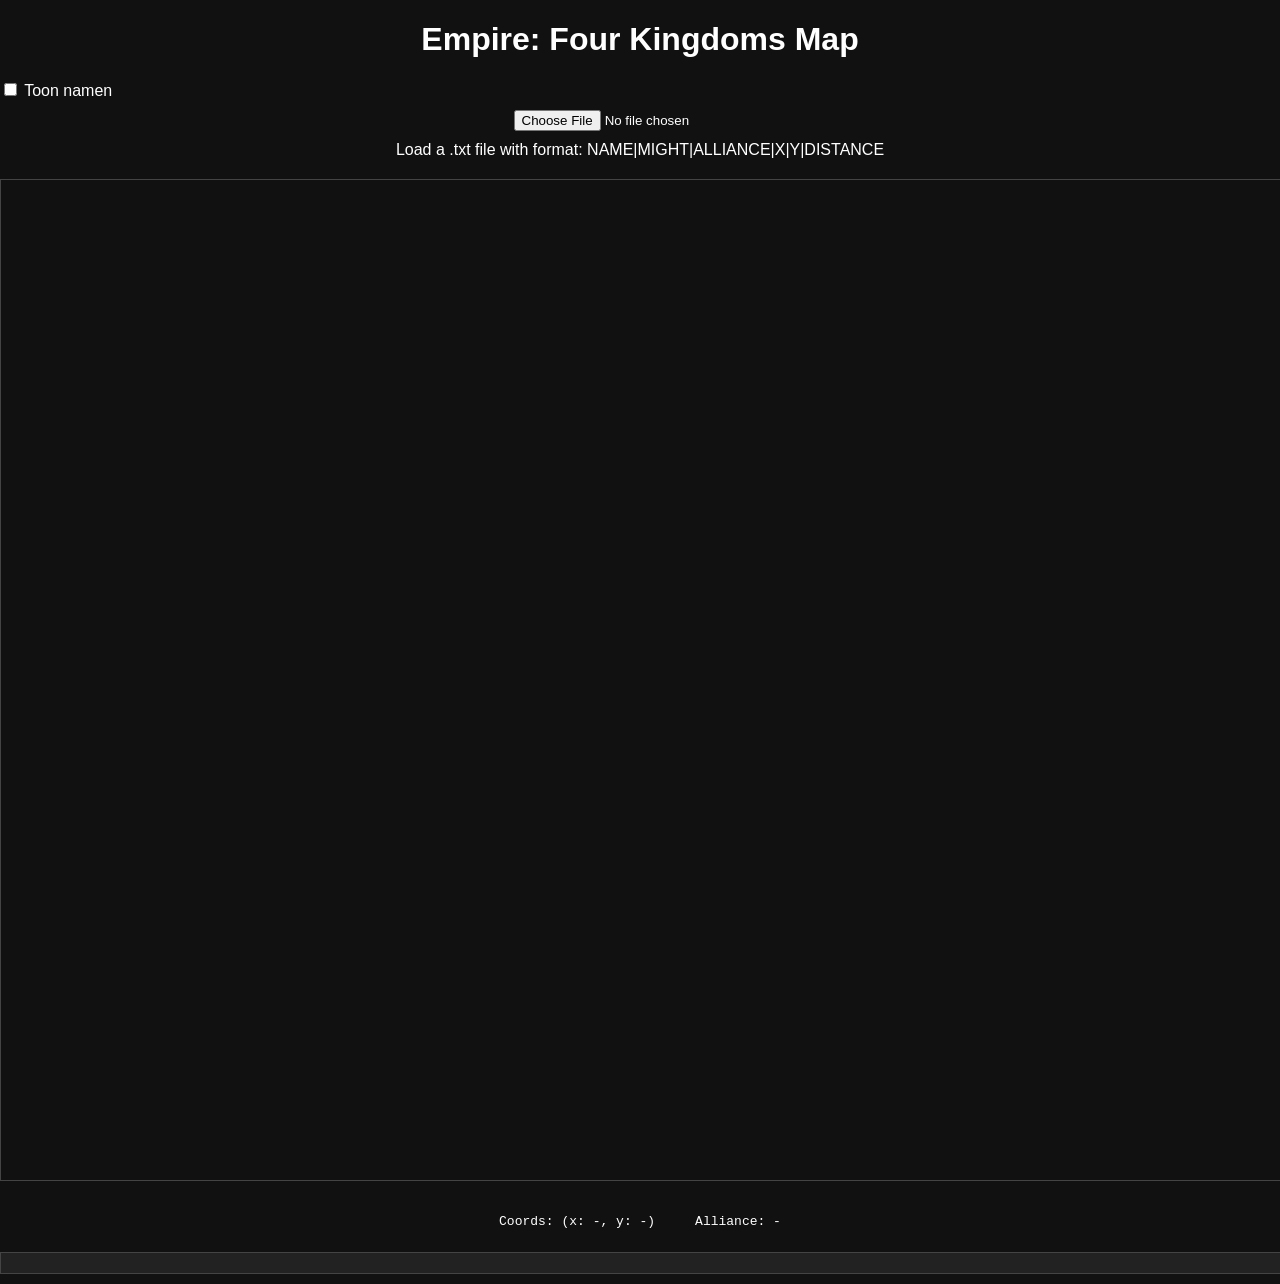
==== index.html @ c18f4771 "Add files via upload" ====
<!DOCTYPE html>
<html lang="en">
  <head>
    <meta charset="UTF-8" />
    <title>Empire Map</title>
    <style>
      body {
        margin: 0;
        background: #111;
        color: white;
        text-align: center;
        font-family: sans-serif;
      }
      canvas {
        background: #111;
        display: block;
        margin: 20px auto;
        border: 1px solid #444;
        cursor: grab;
      }
      canvas:active {
        cursor: grabbing;
      }
      #loadInfo {
        margin-top: 10px;
      }
      #infoContainer {
        margin-top: 10px;
        font-family: monospace;
        user-select: none;
        display: flex;
        justify-content: center;
        gap: 40px;
        color: white;
      }
      #settings {
        margin: 10px auto;
        width: 1600px;
        text-align: left;
        color: white;
        font-size: 16px;
      }
      #legend {
        margin: 10px auto;
        width: 1600px;
        background: #222;
        border: 1px solid #444;
        padding: 10px;
        display: flex;
        flex-wrap: wrap;
        justify-content: center;
        gap: 15px;
        color: white;
        font-family: monospace;
        user-select: none;
      }
      .legend-item {
        display: flex;
        align-items: center;
        gap: 6px;
        font-size: 14px;
      }
      .color-box {
        width: 18px;
        height: 18px;
        border: 1px solid #666;
        flex-shrink: 0;
      }
      input[type="checkbox"] {
        cursor: pointer;
      }
    </style>
  </head>
  <body>
    <h1>Empire: Four Kingdoms Map</h1>

    <div id="settings">
      <label>
        <input type="checkbox" id="toggleNames" />
        Toon namen
      </label>
    </div>

    <input type="file" id="fileInput" accept=".txt" />
    <p id="loadInfo">
      Load a .txt file with format: NAME|MIGHT|ALLIANCE|X|Y|DISTANCE
    </p>
    <canvas id="map" width="1600" height="1000"></canvas>

    <div id="infoContainer">
      <p id="coords">Coords: (x: -, y: -)</p>
      <p id="allianceInfo">Alliance: -</p>
    </div>

    <div id="legend"></div>

    <script>
      const canvas = document.getElementById("map");
      const ctx = canvas.getContext("2d");
      const toggleNames = document.getElementById("toggleNames");
      const legendDiv = document.getElementById("legend");
      const coordsElem = document.getElementById("coords");
      const allianceInfoElem = document.getElementById("allianceInfo");

      function hashColor(str) {
        let hash = 0;
        for (let i = 0; i < str.length; i++) {
          hash = str.charCodeAt(i) + ((hash << 5) - hash);
        }
        const hue = Math.abs(hash % 360);
        return `hsl(${hue}, 70%, 60%)`;
      }

      let isDragging = false;
      let dragStart = { x: 0, y: 0 };
      let offset = { x: 0, y: 0 };
      let scale = 1;
      const scaleMin = 0.5;
      const scaleMax = 5;
      let playersGlobal = [];
      let allianceColors = {};
      // nu een Set voor geselecteerde alliances
      let selectedAlliances = new Set();

      function buildLegend(colors) {
        legendDiv.innerHTML = "";
        const keys = Object.keys(colors).sort((a, b) => {
          return a.localeCompare(b);
        });

        for (const alliance of keys) {
          const color = colors[alliance];
          const item = document.createElement("label");
          item.className = "legend-item";
          item.style.cursor = "pointer";

          const checkbox = document.createElement("input");
          checkbox.type = "checkbox";
          checkbox.checked = selectedAlliances.has(alliance);
          checkbox.style.cursor = "pointer";

          checkbox.addEventListener("change", () => {
            if (checkbox.checked) {
              selectedAlliances.add(alliance);
            } else {
              selectedAlliances.delete(alliance);
            }

            const count = playersGlobal.filter((p) =>
              selectedAlliances.has(p.alliance)
            ).length;
            allianceInfoElem.textContent = `Geselecteerd: ${selectedAlliances.size} alliances, ${count} leden`;

            drawPlayersWithOffset(
              playersGlobal,
              offset.x,
              offset.y,
              toggleNames.checked,
              scale
            );
          });

          const colorBox = document.createElement("div");
          colorBox.className = "color-box";
          colorBox.style.background = color;

          const textSpan = document.createElement("span");
          textSpan.textContent = alliance;

          item.appendChild(checkbox);
          item.appendChild(colorBox);
          item.appendChild(textSpan);
          legendDiv.appendChild(item);
        }
      }

      function drawPlayersWithOffset(
        players,
        offsetX,
        offsetY,
        showNames,
        scaleFactor
      ) {
        ctx.clearRect(0, 0, canvas.width, canvas.height);
        allianceColors = {};

        for (const p of players) {
          if (!allianceColors[p.alliance]) {
            allianceColors[p.alliance] = hashColor(p.alliance);
          }
        }

        ctx.save();
        ctx.translate(offsetX, offsetY);
        ctx.scale(scaleFactor, scaleFactor);

        for (const p of players) {
          if (
            selectedAlliances.size > 0 &&
            !selectedAlliances.has(p.alliance)
          ) {
            ctx.fillStyle = "#888";
          } else {
            ctx.fillStyle = allianceColors[p.alliance];
          }

          ctx.beginPath();
          ctx.arc(p.x, p.y, 6, 0, Math.PI * 2);
          ctx.fill();

          if (showNames || (!showNames && selectedAlliances.has(p.alliance))) {
            ctx.fillStyle = "#fff";
            ctx.font = `${12 / scaleFactor}px Arial`;
            ctx.fillText(p.name, p.x + 8, p.y + 4);
          }
        }

        ctx.restore();

        buildLegend(allianceColors);
      }

      function drawPlayers(players) {
        playersGlobal = players;
        offset = { x: 0, y: 0 };
        scale = 1;
        selectedAlliances.clear();
        toggleNames.checked = false;
        allianceInfoElem.textContent = "Alliance: -";
        drawPlayersWithOffset(
          playersGlobal,
          offset.x,
          offset.y,
          toggleNames.checked,
          scale
        );
      }

      document
        .getElementById("fileInput")
        .addEventListener("change", function (e) {
          const file = e.target.files[0];
          if (!file) return;

          const reader = new FileReader();
          reader.onload = function (e) {
            const lines = e.target.result
              .split("\n")
              .map((line) => line.trim())
              .filter(Boolean);
            lines.shift();

            const players = lines.map((line) => {
              const [name, might, alliance, x, y] = line.split("|");
              return {
                name: name || "?",
                alliance: alliance || "NoAlliance",
                x: parseInt(x) * 2,
                y: parseInt(y) * 2,
              };
            });

            drawPlayers(players);
          };
          reader.readAsText(file);
        });

      canvas.addEventListener("mousedown", (e) => {
        isDragging = true;
        dragStart = { x: e.clientX, y: e.clientY };
      });

      canvas.addEventListener("mouseup", (e) => {
        isDragging = false;
      });

      canvas.addEventListener("mouseleave", (e) => {
        isDragging = false;
      });

      canvas.addEventListener("mousemove", (e) => {
        if (isDragging) {
          const dx = e.clientX - dragStart.x;
          const dy = e.clientY - dragStart.y;
          dragStart = { x: e.clientX, y: e.clientY };
          offset.x += dx;
          offset.y += dy;
          drawPlayersWithOffset(
            playersGlobal,
            offset.x,
            offset.y,
            toggleNames.checked,
            scale
          );
        }

        const rect = canvas.getBoundingClientRect();
        const mouseX = (e.clientX - rect.left - offset.x) / scale;
        const mouseY = (e.clientY - rect.top - offset.y) / scale;

        coordsElem.textContent = `Coords: (x: ${Math.round(
          mouseX
        )}, y: ${Math.round(mouseY)})`;
      });

      toggleNames.addEventListener("change", () => {
        drawPlayersWithOffset(
          playersGlobal,
          offset.x,
          offset.y,
          toggleNames.checked,
          scale
        );
      });

      canvas.addEventListener(
        "wheel",
        (e) => {
          e.preventDefault();

          const rect = canvas.getBoundingClientRect();
          const mouseX = e.clientX - rect.left;
          const mouseY = e.clientY - rect.top;

          const wheel = e.deltaY < 0 ? 1.1 : 0.9;
          let newScale = scale * wheel;
          if (newScale < scaleMin) newScale = scaleMin;
          if (newScale > scaleMax) newScale = scaleMax;

          offset.x = mouseX - ((mouseX - offset.x) * newScale) / scale;
          offset.y = mouseY - ((mouseY - offset.y) * newScale) / scale;
          scale = newScale;

          drawPlayersWithOffset(
            playersGlobal,
            offset.x,
            offset.y,
            toggleNames.checked,
            scale
          );
        },
        { passive: false }
      );
    </script>
  </body>
</html>
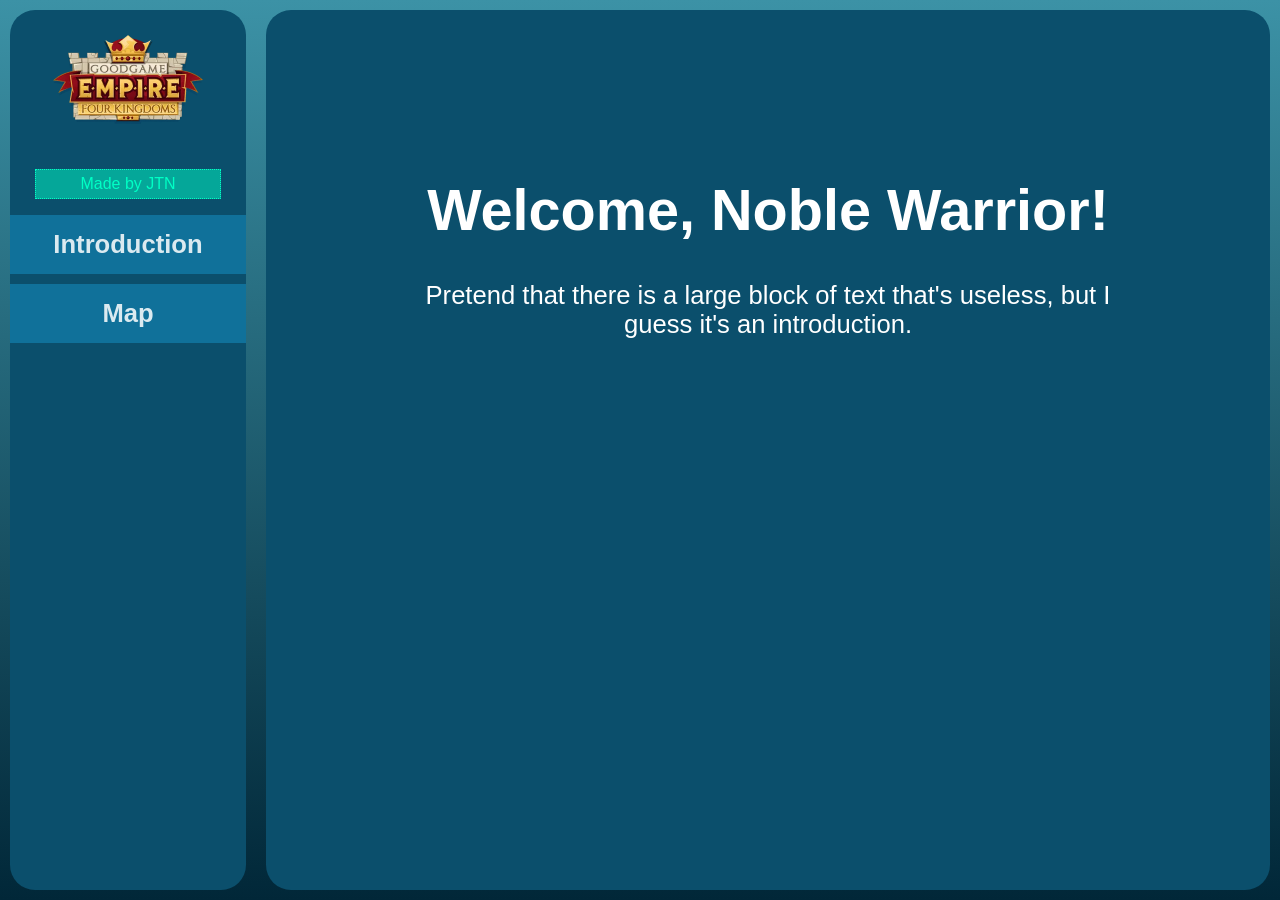
==== commit 19641f35: "Add files via upload" ====
--- a/index.html
+++ b/index.html
@@ -1,346 +1,25 @@
 <!DOCTYPE html>
-<html lang="en">
+<html lang="nl">
   <head>
     <meta charset="UTF-8" />
-    <title>Empire Map</title>
-    <style>
-      body {
-        margin: 0;
-        background: #111;
-        color: white;
-        text-align: center;
-        font-family: sans-serif;
-      }
-      canvas {
-        background: #111;
-        display: block;
-        margin: 20px auto;
-        border: 1px solid #444;
-        cursor: grab;
-      }
-      canvas:active {
-        cursor: grabbing;
-      }
-      #loadInfo {
-        margin-top: 10px;
-      }
-      #infoContainer {
-        margin-top: 10px;
-        font-family: monospace;
-        user-select: none;
-        display: flex;
-        justify-content: center;
-        gap: 40px;
-        color: white;
-      }
-      #settings {
-        margin: 10px auto;
-        width: 1600px;
-        text-align: left;
-        color: white;
-        font-size: 16px;
-      }
-      #legend {
-        margin: 10px auto;
-        width: 1600px;
-        background: #222;
-        border: 1px solid #444;
-        padding: 10px;
-        display: flex;
-        flex-wrap: wrap;
-        justify-content: center;
-        gap: 15px;
-        color: white;
-        font-family: monospace;
-        user-select: none;
-      }
-      .legend-item {
-        display: flex;
-        align-items: center;
-        gap: 6px;
-        font-size: 14px;
-      }
-      .color-box {
-        width: 18px;
-        height: 18px;
-        border: 1px solid #666;
-        flex-shrink: 0;
-      }
-      input[type="checkbox"] {
-        cursor: pointer;
-      }
-    </style>
+    <meta name="viewport" content="width=device-width, initial-scale=1.0" />
+    <title>Mijn Website</title>
+    <link rel="stylesheet" href="css/style.css" />
+    <script src="scripts/functions.js"></script>
   </head>
   <body>
-    <h1>Empire: Four Kingdoms Map</h1>
+    <div id="sidebar"></div>
 
-    <div id="settings">
-      <label>
-        <input type="checkbox" id="toggleNames" />
-        Toon namen
-      </label>
+    <div class="content introduction">
+      <h1>Welcome, Noble Warrior!</h1>
+      <p>
+        Pretend that there is a large block of text that's useless, but I guess
+        it's an introduction.
+      </p>
     </div>
 
-    <input type="file" id="fileInput" accept=".txt" />
-    <p id="loadInfo">
-      Load a .txt file with format: NAME|MIGHT|ALLIANCE|X|Y|DISTANCE
-    </p>
-    <canvas id="map" width="1600" height="1000"></canvas>
-
-    <div id="infoContainer">
-      <p id="coords">Coords: (x: -, y: -)</p>
-      <p id="allianceInfo">Alliance: -</p>
-    </div>
-
-    <div id="legend"></div>
-
     <script>
-      const canvas = document.getElementById("map");
-      const ctx = canvas.getContext("2d");
-      const toggleNames = document.getElementById("toggleNames");
-      const legendDiv = document.getElementById("legend");
-      const coordsElem = document.getElementById("coords");
-      const allianceInfoElem = document.getElementById("allianceInfo");
-
-      function hashColor(str) {
-        let hash = 0;
-        for (let i = 0; i < str.length; i++) {
-          hash = str.charCodeAt(i) + ((hash << 5) - hash);
-        }
-        const hue = Math.abs(hash % 360);
-        return `hsl(${hue}, 70%, 60%)`;
-      }
-
-      let isDragging = false;
-      let dragStart = { x: 0, y: 0 };
-      let offset = { x: 0, y: 0 };
-      let scale = 1;
-      const scaleMin = 0.5;
-      const scaleMax = 5;
-      let playersGlobal = [];
-      let allianceColors = {};
-      // nu een Set voor geselecteerde alliances
-      let selectedAlliances = new Set();
-
-      function buildLegend(colors) {
-        legendDiv.innerHTML = "";
-        const keys = Object.keys(colors).sort((a, b) => {
-          return a.localeCompare(b);
-        });
-
-        for (const alliance of keys) {
-          const color = colors[alliance];
-          const item = document.createElement("label");
-          item.className = "legend-item";
-          item.style.cursor = "pointer";
-
-          const checkbox = document.createElement("input");
-          checkbox.type = "checkbox";
-          checkbox.checked = selectedAlliances.has(alliance);
-          checkbox.style.cursor = "pointer";
-
-          checkbox.addEventListener("change", () => {
-            if (checkbox.checked) {
-              selectedAlliances.add(alliance);
-            } else {
-              selectedAlliances.delete(alliance);
-            }
-
-            const count = playersGlobal.filter((p) =>
-              selectedAlliances.has(p.alliance)
-            ).length;
-            allianceInfoElem.textContent = `Geselecteerd: ${selectedAlliances.size} alliances, ${count} leden`;
-
-            drawPlayersWithOffset(
-              playersGlobal,
-              offset.x,
-              offset.y,
-              toggleNames.checked,
-              scale
-            );
-          });
-
-          const colorBox = document.createElement("div");
-          colorBox.className = "color-box";
-          colorBox.style.background = color;
-
-          const textSpan = document.createElement("span");
-          textSpan.textContent = alliance;
-
-          item.appendChild(checkbox);
-          item.appendChild(colorBox);
-          item.appendChild(textSpan);
-          legendDiv.appendChild(item);
-        }
-      }
-
-      function drawPlayersWithOffset(
-        players,
-        offsetX,
-        offsetY,
-        showNames,
-        scaleFactor
-      ) {
-        ctx.clearRect(0, 0, canvas.width, canvas.height);
-        allianceColors = {};
-
-        for (const p of players) {
-          if (!allianceColors[p.alliance]) {
-            allianceColors[p.alliance] = hashColor(p.alliance);
-          }
-        }
-
-        ctx.save();
-        ctx.translate(offsetX, offsetY);
-        ctx.scale(scaleFactor, scaleFactor);
-
-        for (const p of players) {
-          if (
-            selectedAlliances.size > 0 &&
-            !selectedAlliances.has(p.alliance)
-          ) {
-            ctx.fillStyle = "#888";
-          } else {
-            ctx.fillStyle = allianceColors[p.alliance];
-          }
-
-          ctx.beginPath();
-          ctx.arc(p.x, p.y, 6, 0, Math.PI * 2);
-          ctx.fill();
-
-          if (showNames || (!showNames && selectedAlliances.has(p.alliance))) {
-            ctx.fillStyle = "#fff";
-            ctx.font = `${12 / scaleFactor}px Arial`;
-            ctx.fillText(p.name, p.x + 8, p.y + 4);
-          }
-        }
-
-        ctx.restore();
-
-        buildLegend(allianceColors);
-      }
-
-      function drawPlayers(players) {
-        playersGlobal = players;
-        offset = { x: 0, y: 0 };
-        scale = 1;
-        selectedAlliances.clear();
-        toggleNames.checked = false;
-        allianceInfoElem.textContent = "Alliance: -";
-        drawPlayersWithOffset(
-          playersGlobal,
-          offset.x,
-          offset.y,
-          toggleNames.checked,
-          scale
-        );
-      }
-
-      document
-        .getElementById("fileInput")
-        .addEventListener("change", function (e) {
-          const file = e.target.files[0];
-          if (!file) return;
-
-          const reader = new FileReader();
-          reader.onload = function (e) {
-            const lines = e.target.result
-              .split("\n")
-              .map((line) => line.trim())
-              .filter(Boolean);
-            lines.shift();
-
-            const players = lines.map((line) => {
-              const [name, might, alliance, x, y] = line.split("|");
-              return {
-                name: name || "?",
-                alliance: alliance || "NoAlliance",
-                x: parseInt(x) * 2,
-                y: parseInt(y) * 2,
-              };
-            });
-
-            drawPlayers(players);
-          };
-          reader.readAsText(file);
-        });
-
-      canvas.addEventListener("mousedown", (e) => {
-        isDragging = true;
-        dragStart = { x: e.clientX, y: e.clientY };
-      });
-
-      canvas.addEventListener("mouseup", (e) => {
-        isDragging = false;
-      });
-
-      canvas.addEventListener("mouseleave", (e) => {
-        isDragging = false;
-      });
-
-      canvas.addEventListener("mousemove", (e) => {
-        if (isDragging) {
-          const dx = e.clientX - dragStart.x;
-          const dy = e.clientY - dragStart.y;
-          dragStart = { x: e.clientX, y: e.clientY };
-          offset.x += dx;
-          offset.y += dy;
-          drawPlayersWithOffset(
-            playersGlobal,
-            offset.x,
-            offset.y,
-            toggleNames.checked,
-            scale
-          );
-        }
-
-        const rect = canvas.getBoundingClientRect();
-        const mouseX = (e.clientX - rect.left - offset.x) / scale;
-        const mouseY = (e.clientY - rect.top - offset.y) / scale;
-
-        coordsElem.textContent = `Coords: (x: ${Math.round(
-          mouseX
-        )}, y: ${Math.round(mouseY)})`;
-      });
-
-      toggleNames.addEventListener("change", () => {
-        drawPlayersWithOffset(
-          playersGlobal,
-          offset.x,
-          offset.y,
-          toggleNames.checked,
-          scale
-        );
-      });
-
-      canvas.addEventListener(
-        "wheel",
-        (e) => {
-          e.preventDefault();
-
-          const rect = canvas.getBoundingClientRect();
-          const mouseX = e.clientX - rect.left;
-          const mouseY = e.clientY - rect.top;
-
-          const wheel = e.deltaY < 0 ? 1.1 : 0.9;
-          let newScale = scale * wheel;
-          if (newScale < scaleMin) newScale = scaleMin;
-          if (newScale > scaleMax) newScale = scaleMax;
-
-          offset.x = mouseX - ((mouseX - offset.x) * newScale) / scale;
-          offset.y = mouseY - ((mouseY - offset.y) * newScale) / scale;
-          scale = newScale;
-
-          drawPlayersWithOffset(
-            playersGlobal,
-            offset.x,
-            offset.y,
-            toggleNames.checked,
-            scale
-          );
-        },
-        { passive: false }
-      );
+      importHTML("sidebar");
     </script>
   </body>
 </html>
--- a/css/style.css
+++ b/css/style.css
@@ -0,0 +1,29 @@
+body {
+  margin: 0;
+  font-family: sans-serif;
+  display: flex;
+  height: 100vh;
+  background: linear-gradient(to bottom, #3c92a6, #012738);
+
+  .content {
+    width: calc(80% - 20px);
+    height: calc(100% - 20px);
+    margin: 10px;
+    background-color: #0b4f6c;
+    color: white;
+    box-sizing: border-box;
+    text-align: center;
+    border-radius: 25px;
+
+    &.introduction {
+      padding: 10%;
+      h1 {
+        font-weight: 900;
+        font-size: 3.6rem;
+      }
+      p {
+        font-size: 1.6rem;
+      }
+    }
+  }
+}
